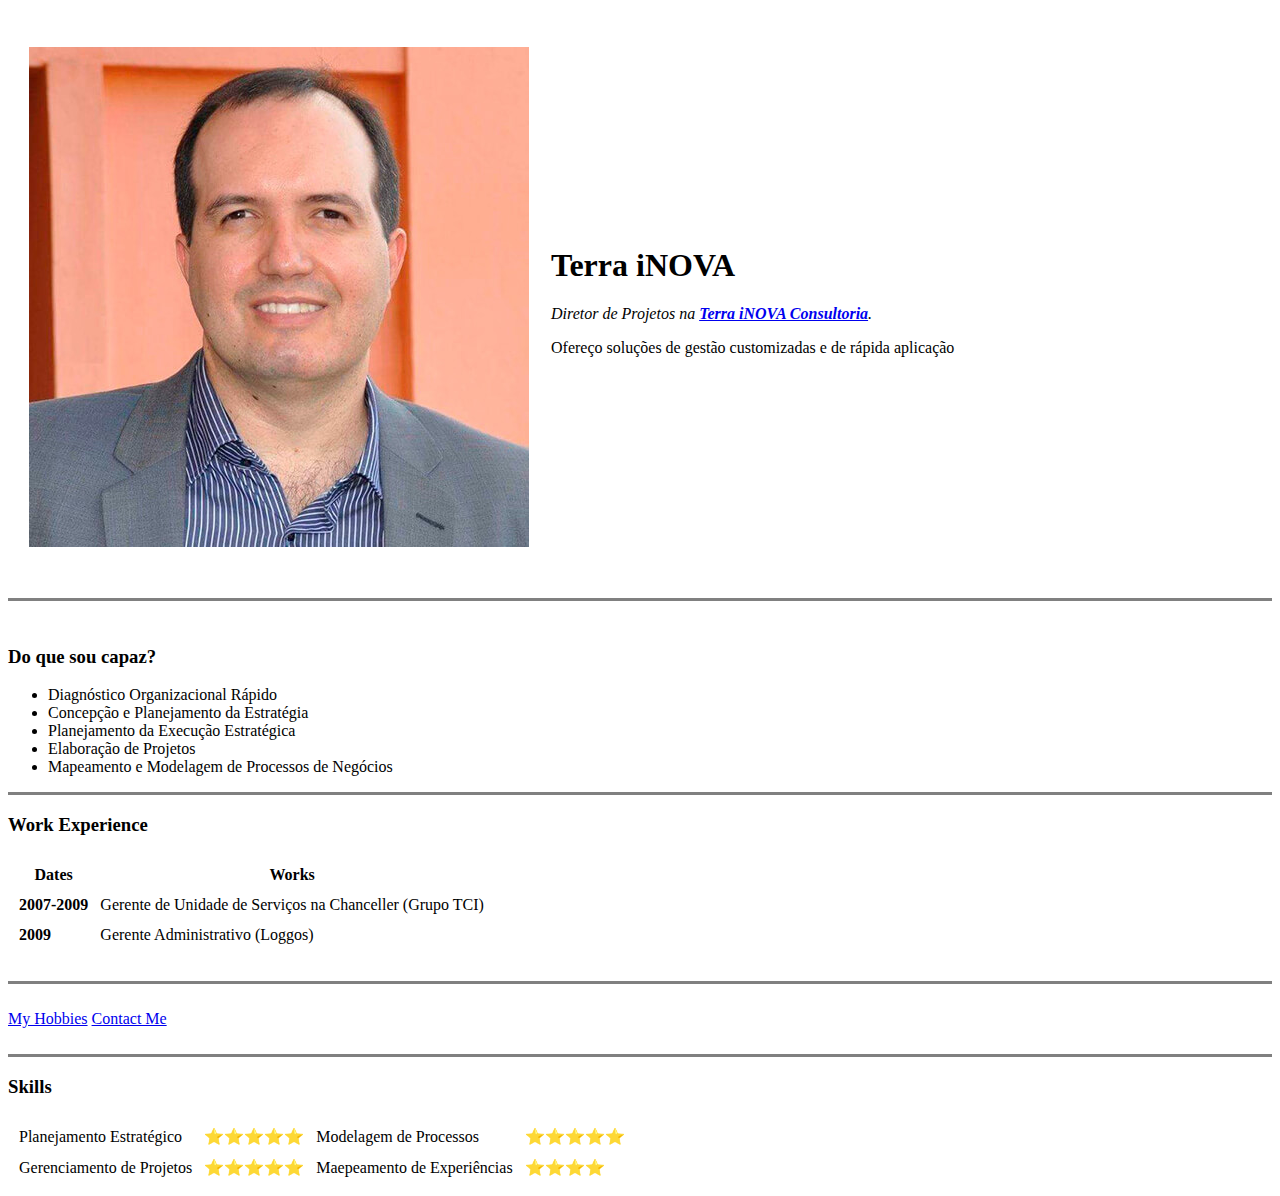
==== index.html @ 15893e8f "Add initial CV Website files" ====
<!DOCTYPE html>
<html lang="en">
    <head>
        <meta charset="UTF-8">  
        <title>TERRA iNOVA</title>
    </head>
    <br>
    <body>
        <table cellspacing="20">
            <tr>
                <td><img src="images/andre-coelho.jpeg" alt="André Profile Picture"></td>
                <td><h1>Terra iNOVA</h1>
        <p><em>Diretor de Projetos na <strong><a href="https://terrainova.com/">Terra iNOVA Consultoria</a></strong>.</em></p>
        <p>Ofereço soluções de gestão customizadas e de rápida aplicação</p></td>
            </tr>
        </table>
        <br>     
        <hr size="3" noshade>
        <br>     
            <h3><strong>Do que sou capaz?</strong></h3>
        <ul>
            <li>Diagnóstico Organizacional Rápido</li>
            <li>Concepção e Planejamento da Estratégia</li>
            <li>Planejamento da Execução Estratégica</li>
            <li>Elaboração de Projetos</li>
            <li>Mapeamento e Modelagem de Processos de Negócios</li>           
        </ul>
        <hr size="3" noshade>
        <h3>Work Experience</h3>
        <table cellspacing="10">
            <tr>
                <th>Dates</th>
                <th>Works</th>
            </tr>
            <tr>
                <td><strong>2007-2009</strong></td>
                <td> Gerente de Unidade de Serviços na Chanceller (Grupo TCI)</td>
            </tr>
            <tr>
                <td><strong>2009</strong></td>
                <td> Gerente Administrativo (Loggos)</td>
            </tr>
        </table>
        <br>       
        <hr size="3" noshade>
        <br>       
        <a href="hobbies.html">My Hobbies</a>
        <a href="contact-me.html">Contact Me</a>
        <br>
        <br>
        <hr size="3" noshade>
        <h3><strong>Skills</strong></h3>
        <table cellspacing="10">
            <tr>
                <td>Planejamento Estratégico</td>
                <td>⭐⭐⭐⭐⭐</td>
                <td>Modelagem de Processos</td>
                <td>⭐⭐⭐⭐⭐</td>
            </tr>
            <tr>
                <td>Gerenciamento de Projetos</td>
                <td>⭐⭐⭐⭐⭐</td>
                <td>Maepeamento de Experiências</td>
                <td>⭐⭐⭐⭐</td>
            </tr>
        </table>
    </body>
</html>
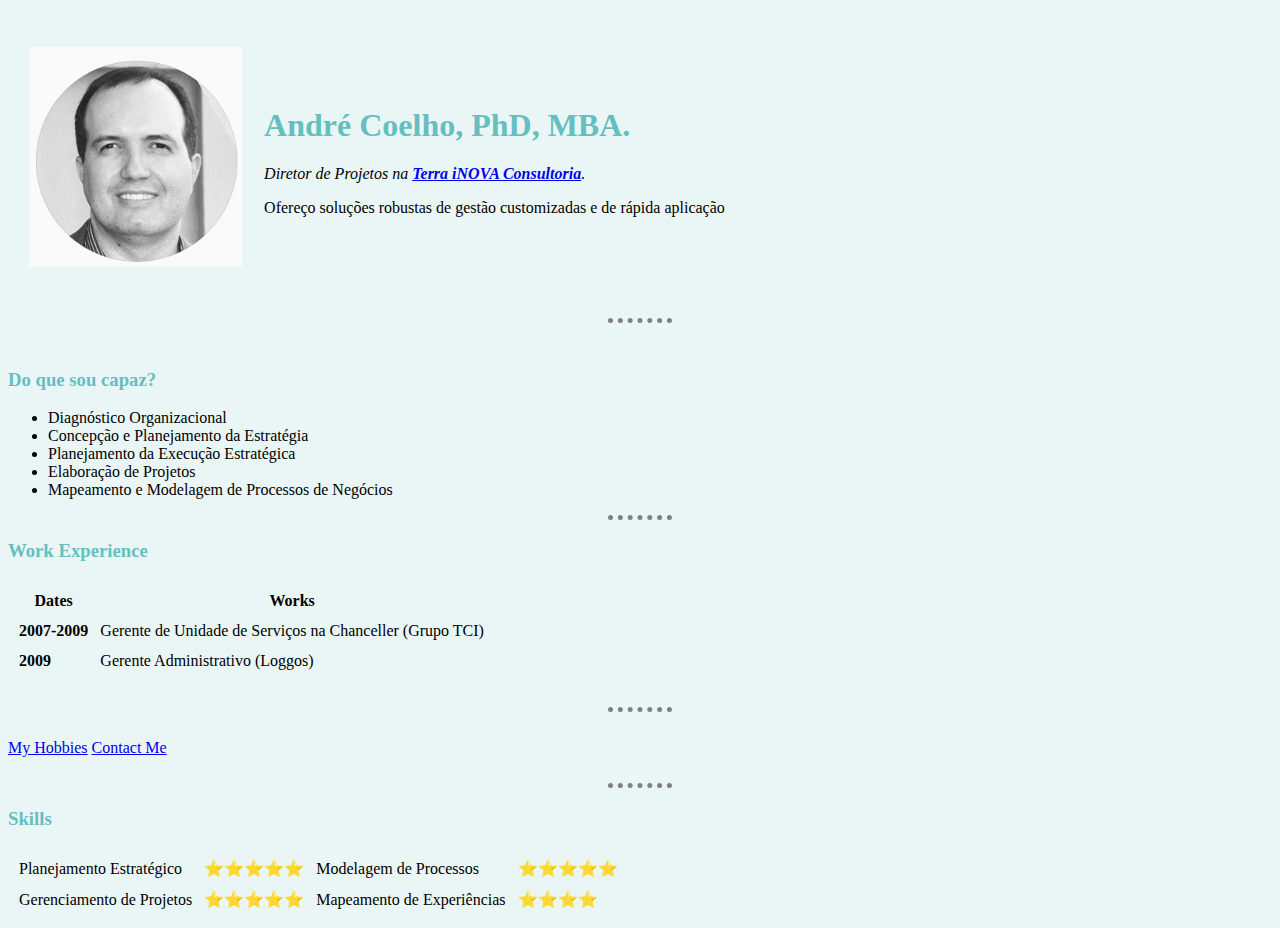
==== commit 91a77bb4: "CV resume website with CSS" ====
--- a/index.html
+++ b/index.html
@@ -2,16 +2,17 @@
 <html lang="en">
     <head>
         <meta charset="UTF-8">  
-        <title>TERRA iNOVA</title>
+        <title>André Coelho</title>
+        <link rel="stylesheet" href="css/styles.css">
     </head>
     <br>
     <body>
         <table cellspacing="20">
             <tr>
                 <td><img src="images/andre-coelho.jpeg" alt="André Profile Picture"></td>
-                <td><h1>Terra iNOVA</h1>
+                <td><h1>André Coelho, PhD, MBA.</h1>
         <p><em>Diretor de Projetos na <strong><a href="https://terrainova.com/">Terra iNOVA Consultoria</a></strong>.</em></p>
-        <p>Ofereço soluções de gestão customizadas e de rápida aplicação</p></td>
+        <p>Ofereço soluções robustas de gestão customizadas e de rápida aplicação</p></td>
             </tr>
         </table>
         <br>     
@@ -19,7 +20,7 @@
         <br>     
             <h3><strong>Do que sou capaz?</strong></h3>
         <ul>
-            <li>Diagnóstico Organizacional Rápido</li>
+            <li>Diagnóstico Organizacional</li>
             <li>Concepção e Planejamento da Estratégia</li>
             <li>Planejamento da Execução Estratégica</li>
             <li>Elaboração de Projetos</li>
@@ -60,7 +61,7 @@
             <tr>
                 <td>Gerenciamento de Projetos</td>
                 <td>⭐⭐⭐⭐⭐</td>
-                <td>Maepeamento de Experiências</td>
+                <td>Mapeamento de Experiências</td>
                 <td>⭐⭐⭐⭐</td>
             </tr>
         </table>
--- a/css/styles.css
+++ b/css/styles.css
@@ -0,0 +1,24 @@
+body {
+    background-color: #EAF6F6;
+}
+
+hr {
+    background-color: transparent;
+    border-style: dotted none none;
+    border-width: 5px;
+    border-color: gray;
+    width: 5%;
+}
+
+h1{
+    color: #66BFBF;
+}
+
+h3{
+    color: #66BFBF;
+}   
+
+img{
+    height: 220px;
+    width: auto;
+}
